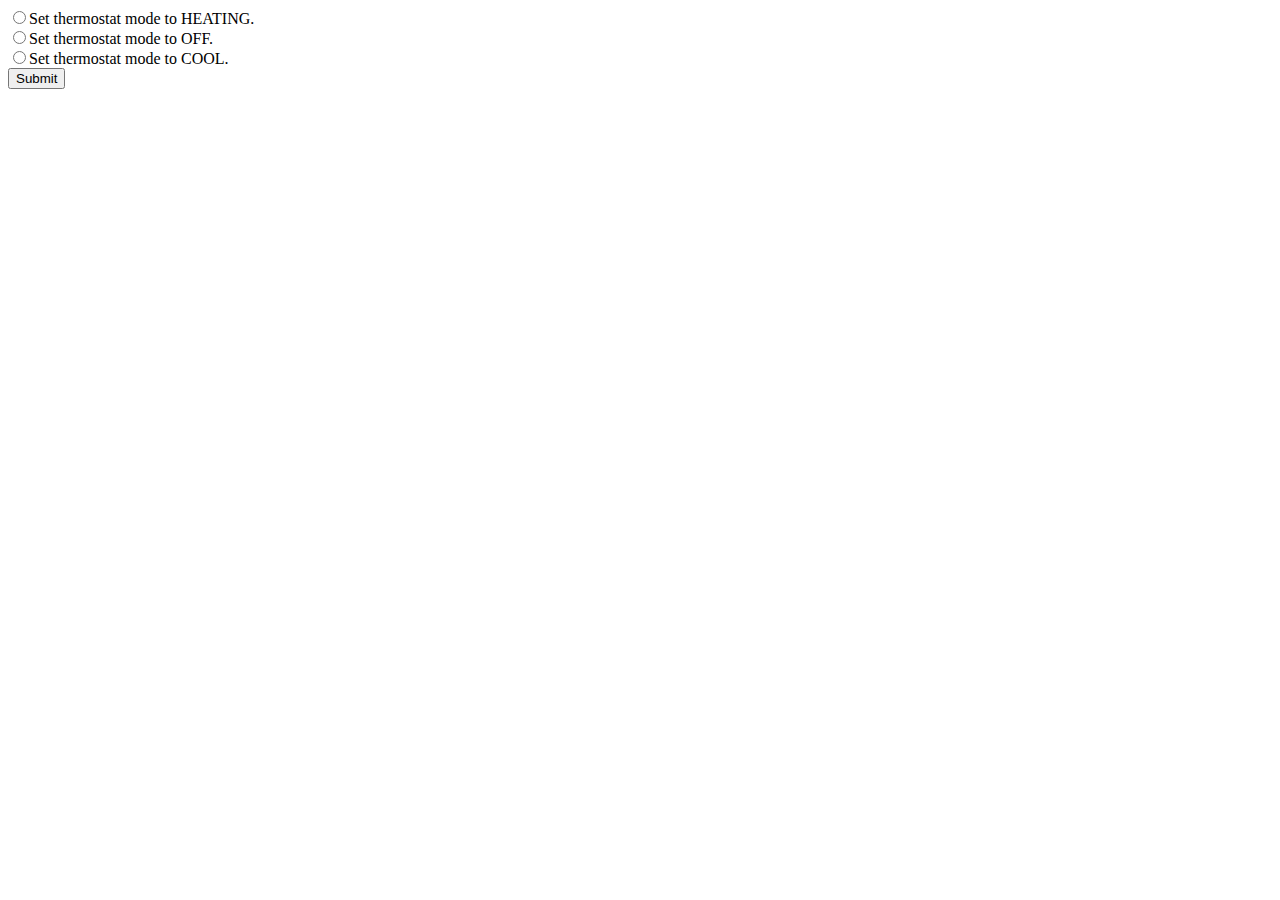
==== Labs/IoT/Lab3/src/html/thermo.html @ 4b7b6cdd "Welcome to EE1301 :). Shoulda been documenting this" ====
<html>
    <body>
        <form action="https://api.particle.io/v1/devices/4b0052001051373331333230/setMode?access_token=caa0f0316f2539c759d668ad51f762cb3e90a8cf" method="POST">
            <input type="radio" name="args" value="Heat">Set thermostat mode to HEATING.<br>
            <input type="radio" name="args" value="Off">Set thermostat mode to OFF.<br>
            <input type="radio" name="args" value="Cool">Set thermostat mode to COOL.<br>
            <input type="submit" value="Submit">
        </form>
    </body>
</html>
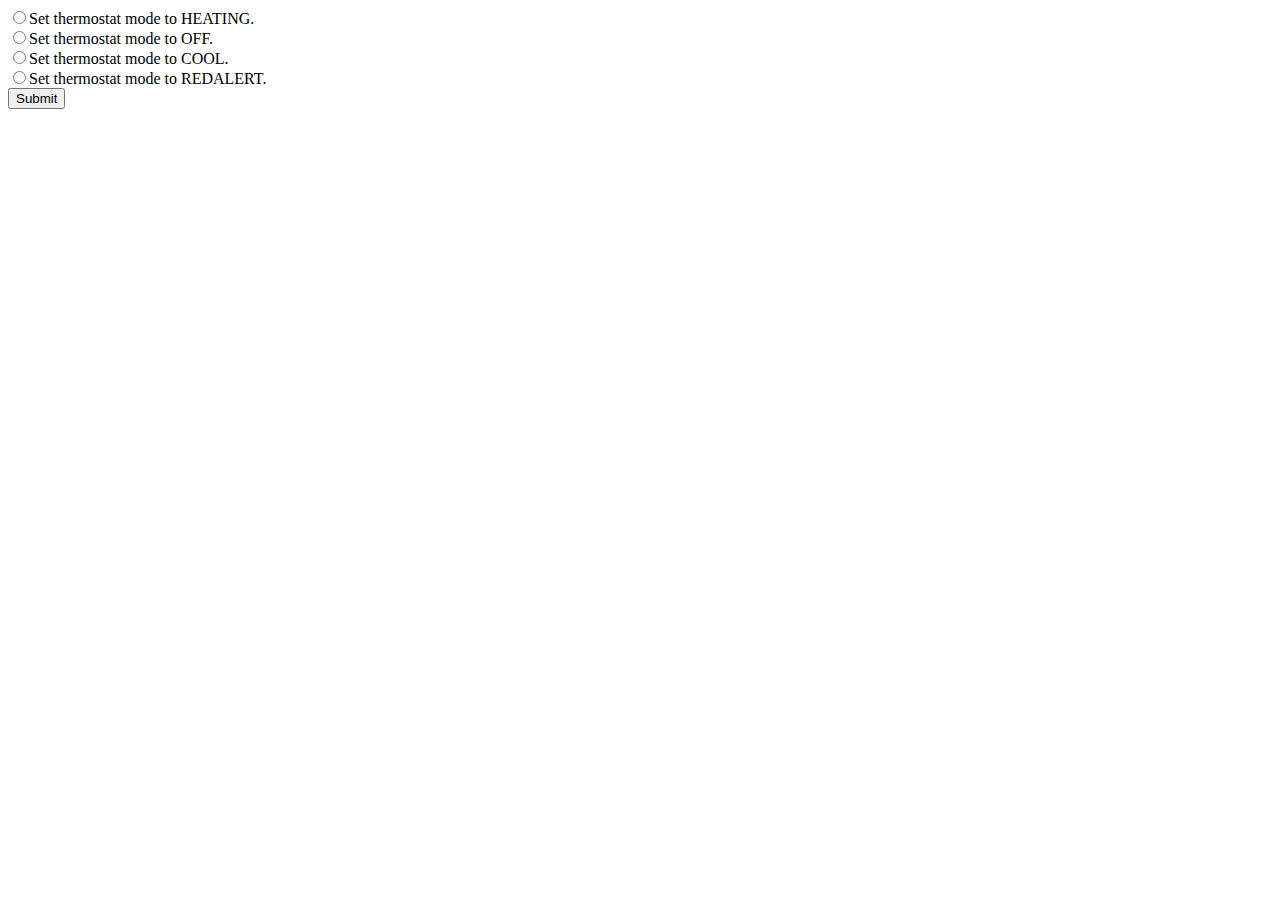
==== commit c6c5a075: "Starting IFTTT event integration" ====
--- a/Labs/IoT/Lab3/src/html/thermo.html
+++ b/Labs/IoT/Lab3/src/html/thermo.html
@@ -4,6 +4,7 @@
             <input type="radio" name="args" value="Heat">Set thermostat mode to HEATING.<br>
             <input type="radio" name="args" value="Off">Set thermostat mode to OFF.<br>
             <input type="radio" name="args" value="Cool">Set thermostat mode to COOL.<br>
+            <input type="radio" name="args" value="REDALERT">Set thermostat mode to REDALERT.<br>
             <input type="submit" value="Submit">
         </form>
     </body>
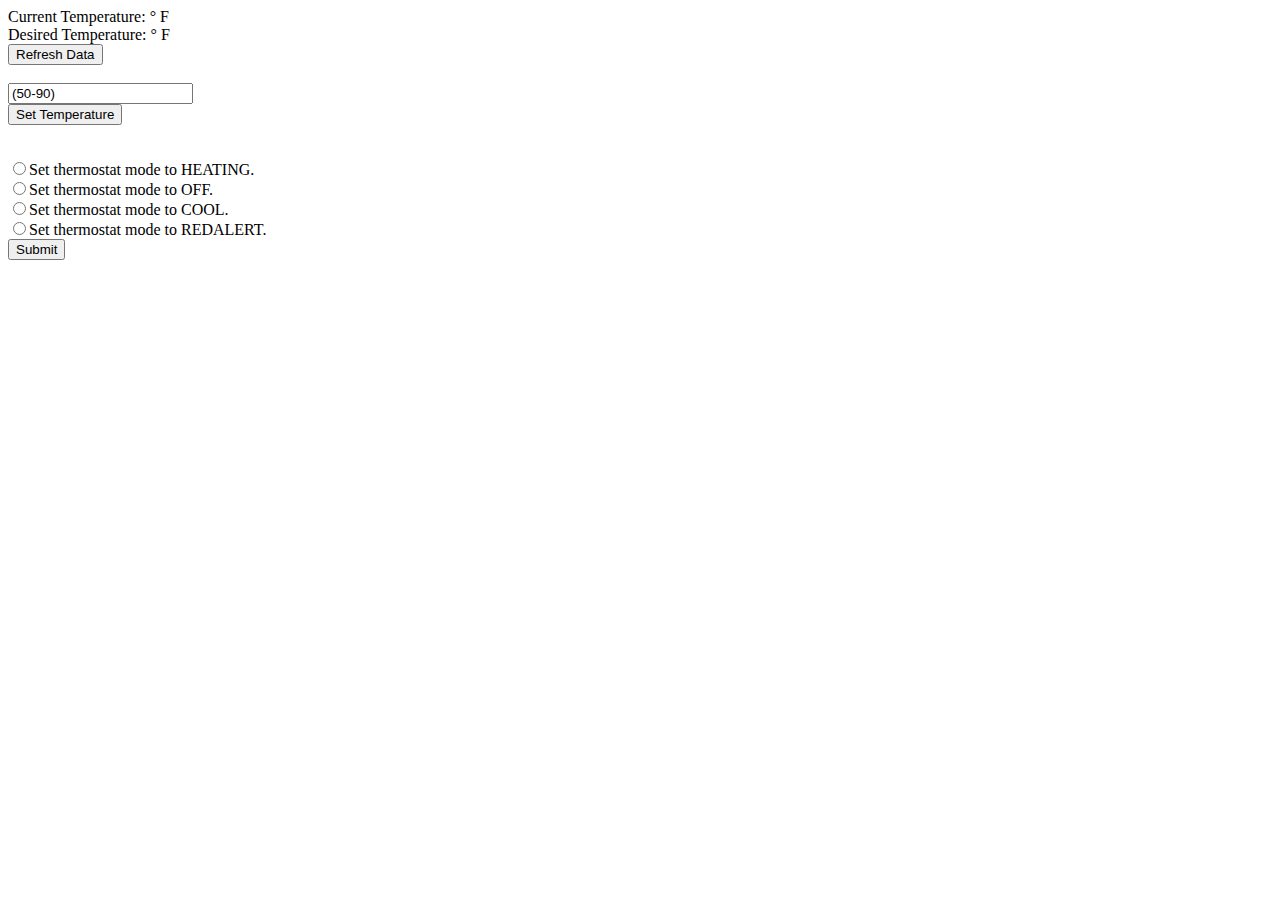
==== commit 1eeed2e3: "Creating thermostat temp setting web app" ====
--- a/Labs/IoT/Lab3/src/html/thermo.html
+++ b/Labs/IoT/Lab3/src/html/thermo.html
@@ -1,11 +1,43 @@
+<script src="http://code.jquery.com/jquery-1.11.0.min.js"></script>
+
 <html>
     <body>
+            
+        Current Temperature: <span id="temperature"></span>&deg; F<br>
+        Desired Temperature: <span id="desiredTemp"></span>&deg; F<br>
+
+        <script type="text/javascript">
+            function start(objButton) {
+                var deviceID = "4b0052001051373331333230";
+                var accessToken = "caa0f0316f2539c759d668ad51f762cb3e90a8cf";
+                var baseURL = "https://api.particle.io/v1/devices/"
+
+                requestURL = "https://api.particle.io/v1/devices/4b0052001051373331333230/temperature?access_token=caa0f0316f2539c759d668ad51f762cb3e90a8cf"
+                $.getJSON(requestURL, function(json) {
+                        document.getElementById("temperature").innerHTML = (json.result * (9/5) + 32).toFixed(2);
+                });
+
+                requestURL = "https://api.particle.io/v1/devices/4b0052001051373331333230/desiredTemp?access_token=caa0f0316f2539c759d668ad51f762cb3e90a8cf"
+                $.getJSON(requestURL, function(json) {
+                        document.getElementById("desiredTemp").innerHTML = json.result;
+                });
+            }
+        </script>
+
+        <button id="connectbutton" onclick="start()">Refresh Data</button><br><br>
+
+        <form action="https://api.particle.io/v1/devices/4b0052001051373331333230/setTemp?access_token=caa0f0316f2539c759d668ad51f762cb3e90a8cf" method="POST">
+            <input type="text" name="args" value="(50-90)"><br>
+            <input type="submit" value="Set Temperature">
+        </form><br>
+
         <form action="https://api.particle.io/v1/devices/4b0052001051373331333230/setMode?access_token=caa0f0316f2539c759d668ad51f762cb3e90a8cf" method="POST">
             <input type="radio" name="args" value="Heat">Set thermostat mode to HEATING.<br>
             <input type="radio" name="args" value="Off">Set thermostat mode to OFF.<br>
             <input type="radio" name="args" value="Cool">Set thermostat mode to COOL.<br>
             <input type="radio" name="args" value="REDALERT">Set thermostat mode to REDALERT.<br>
             <input type="submit" value="Submit">
-        </form>
+        </form><br>
+            
     </body>
 </html>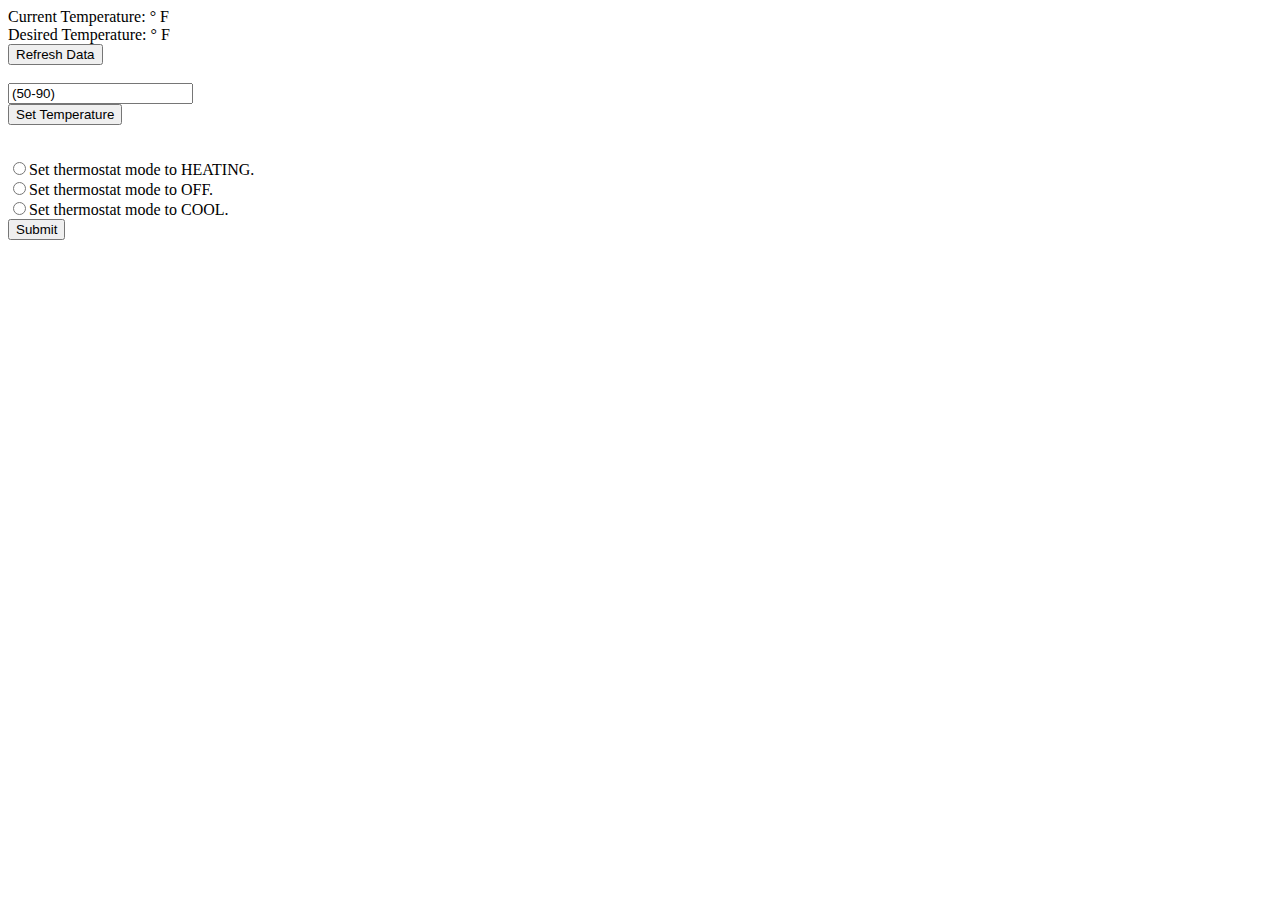
==== commit fa589cdc: "Finished thermostat - IoT Lab 3" ====
--- a/Labs/IoT/Lab3/src/html/thermo.html
+++ b/Labs/IoT/Lab3/src/html/thermo.html
@@ -28,14 +28,13 @@
 
         <form action="https://api.particle.io/v1/devices/4b0052001051373331333230/setTemp?access_token=caa0f0316f2539c759d668ad51f762cb3e90a8cf" method="POST">
             <input type="text" name="args" value="(50-90)"><br>
-            <input type="submit" value="Set Temperature">
+            <input type="submit" value="Set Temperature" onclick="setRadioButtonChecked()">
         </form><br>
 
-        <form action="https://api.particle.io/v1/devices/4b0052001051373331333230/setMode?access_token=caa0f0316f2539c759d668ad51f762cb3e90a8cf" method="POST">
-            <input type="radio" name="args" value="Heat">Set thermostat mode to HEATING.<br>
-            <input type="radio" name="args" value="Off">Set thermostat mode to OFF.<br>
-            <input type="radio" name="args" value="Cool">Set thermostat mode to COOL.<br>
-            <input type="radio" name="args" value="REDALERT">Set thermostat mode to REDALERT.<br>
+        <form name="modes" action="https://api.particle.io/v1/devices/4b0052001051373331333230/setMode?access_token=caa0f0316f2539c759d668ad51f762cb3e90a8cf" method="POST">
+            <input type="radio" name="args" id="heat" value="Heat">Set thermostat mode to HEATING.<br>
+            <input type="radio" name="args" id="off" value="Off">Set thermostat mode to OFF.<br>
+            <input type="radio" name="args" id="cool" value="Cool">Set thermostat mode to COOL.<br>
             <input type="submit" value="Submit">
         </form><br>
             
